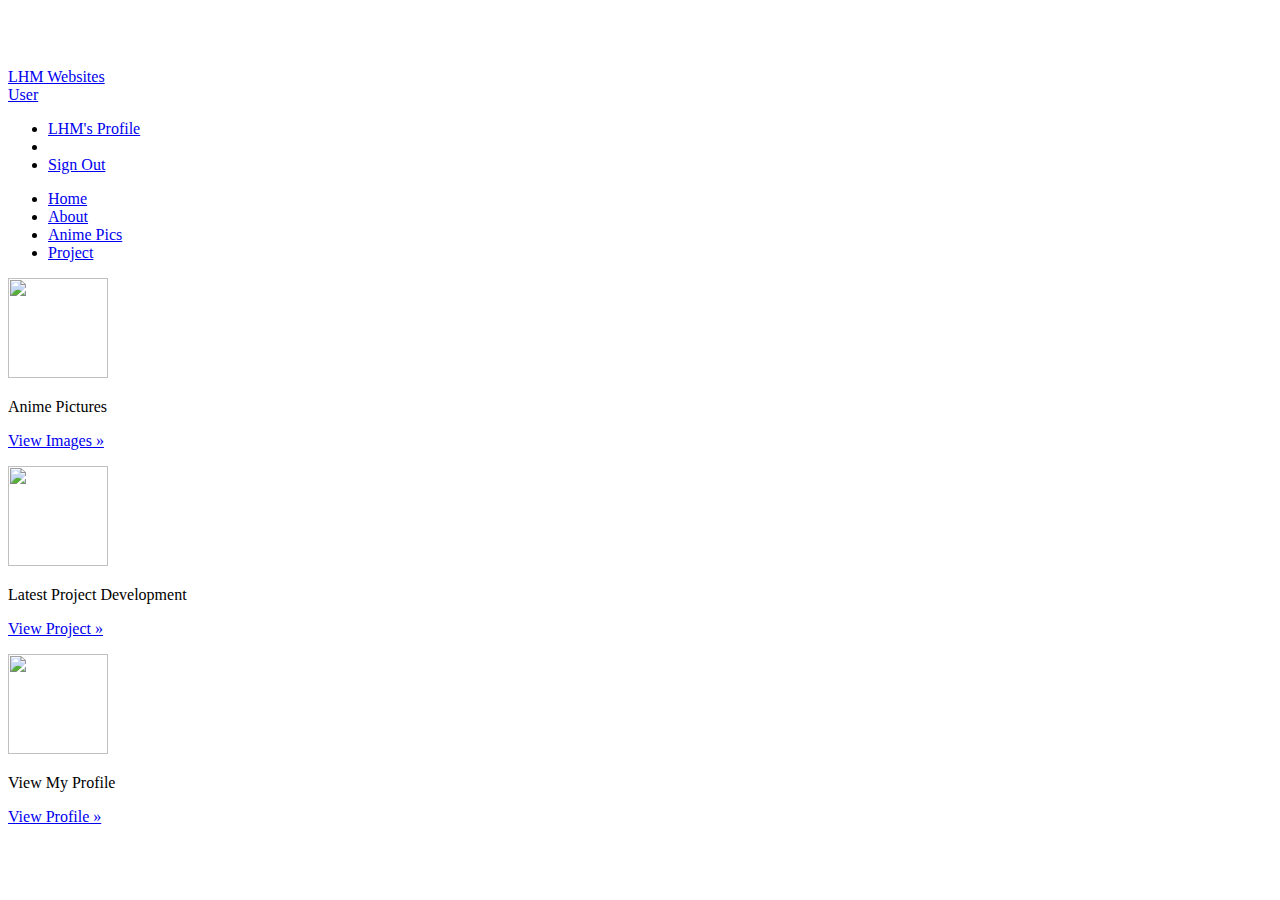
==== web/index.html @ f3db65f2 "By @LeonHazard" ====
<!-- Create By LeonHazardMajestic -->
<!DOCTYPE html>
<html>
    <head>
<link rel="apple-touch-icon" sizes="57x57" href="icon/apple-icon-57x57.png">
<link rel="apple-touch-icon" sizes="60x60" href="icon/apple-icon-60x60.png">
<link rel="apple-touch-icon" sizes="72x72" href="icon/apple-icon-72x72.png">
<link rel="apple-touch-icon" sizes="76x76" href="icon/apple-icon-76x76.png">
<link rel="apple-touch-icon" sizes="114x114" href="icon/apple-icon-114x114.png">
<link rel="apple-touch-icon" sizes="120x120" href="icon/apple-icon-120x120.png">
<link rel="apple-touch-icon" sizes="144x144" href="icon/apple-icon-144x144.png">
<link rel="apple-touch-icon" sizes="152x152" href="icon/apple-icon-152x152.png">
<link rel="apple-touch-icon" sizes="180x180" href="icon/apple-icon-180x180.png">
<link rel="icon" type="image/png" sizes="192x192"  href="icon/android-icon-192x192.png">
<link rel="icon" type="image/png" sizes="32x32" href="icon/favicon-32x32.png">
<link rel="icon" type="image/png" sizes="96x96" href="icon/favicon-96x96.png">
<link rel="icon" type="image/png" sizes="16x16" href="icon/favicon-16x16.png">
<link rel="manifest" href="icon/manifest.json">
<meta name="msapplication-TileColor" content="#ffffff">
<meta name="msapplication-TileImage" content="icon/ms-icon-144x144.png">
<meta name="theme-color" content="#ffffff">
        <meta name="viewport" content="width=device-width, initial-scale=1.0">
        <meta name="description" content="">
        <meta name="author" content="">

        <script type="text/javascript" src="js/loadWelcome.js"></script>
        <script type="text/javascript">window.onload = getWelcome;</script>

        <!-- Le styles -->
        <link rel="stylesheet" href="css/bootstrap.css">
        <link rel="stylesheet" href="css/bootstrap-responsive.css" type="text/css"/>
        <link rel="stylesheet" href="css/style.css" type="text/css"/>

        <style type="text/css">
            body {
                padding-top: 60px;
                padding-bottom: 40px;
            }
        </style>

        <!-- Le HTML5 shim, for IE6-8 support of HTML5 elements -->
        <!--[if lt IE 9]>
          <script src="http://html5shim.googlecode.com/svn/trunk/html5.js"></script>
        <![endif]-->

        <title>LHM Websites</title>
    </head>
    <body>
        <div class="navbar navbar-fixed-top">
            <div class="navbar-inner">
                <div class="container-fluid">
                    <a class="btn btn-navbar" data-toggle="collapse" data-target=".nav-collapse">
                        <span class="icon-bar"></span>
                        <span class="icon-bar"></span>
                        <span class="icon-bar"></span>
                    </a>
                    <a class="brand" href="index.html">LHM Websites</a>
                    <div class="btn-group pull-right">
                        <a class="btn dropdown-toggle" data-toggle="dropdown" href="#">
                            <i class="icon-user"></i> User
                            <span class="caret"></span>
                        </a>
                        <ul class="dropdown-menu">
                            <li><a href="https://LeonHazardMajestic.github.io">LHM's Profile</a></li>
                            <li class="divider"></li>
                            <li><a href="https://ZeroLegions.github.io">Sign Out</a></li>
                        </ul>
                    </div>
                    <div class="nav-collapse">
                        <ul class="nav">
                            <li class="active"><a href="index.html">Home</a></li>
                            <li><a href="about.html">About</a></li>
                            <li><a href="image.html">Anime Pics</a></li>
                            <li><a href="gamelist.html">Project</a></li>
                        </ul>
                    </div><!--/.nav-collapse -->
                </div>
            </div>
        </div>

        <div class="container-fluid">
            <div class="row-fluid">
                <div class="span9">
                    <div id="welcome" class="hero-unit">
                        <!-- The content for this element is being set by 
                        the getWelcome() JS function during window.onload 
                        -->
                    </div>
                    <div class="row-fluid">
                        <div class="span4">
                            <img class="thumb" src="img/001 (10).jpg" width="100" height="100"/>
                            <p> Anime Pictures </p>
                            <p><a class="btn" href="image.html"> View Images &raquo;</a></p>
                        </div><!--/span-->
                        <div class="span4">
                            <img class="thumb" src="img/17 - 1 (14).png" width="100" height="100"/>
                            <p> Latest Project Development </p>
                            <p><a class="btn" href="gamelist.html">View Project &raquo;</a></p>
                        </div><!--/span-->
                        <div class="span4">
                            <img class="thumb" src="img/17 - 1 (2).jpg" width="100" height="100"/>
                            <p> View My Profile </p>
                            <p><a class="btn" href="https://LeonHazardMajestic.github.io">View Profile &raquo;</a></p>
                        </div><!--/span-->
                    </div><!--/row-->
                </div><!--/span-->
            </div><!--/row-->

            <!-- TODO Add Footer element here -->
             

        <script src="js/jquery.js"></script>
        <script src="js/bootstrap-transition.js"></script>
        <script src="js/bootstrap-alert.js"></script>
        <script src="js/bootstrap-modal.js"></script>
        <script src="js/bootstrap-dropdown.js"></script>
        <script src="js/bootstrap-scrollspy.js"></script>
        <script src="js/bootstrap-tab.js"></script>
        <script src="js/bootstrap-tooltip.js"></script>
        <script src="js/bootstrap-popover.js"></script>
        <script src="js/bootstrap-button.js"></script>
        <script src="js/bootstrap-collapse.js"></script>
        <script src="js/bootstrap-carousel.js"></script>
        <script src="js/bootstrap-typeahead.js"></script>

    </body>
</html>
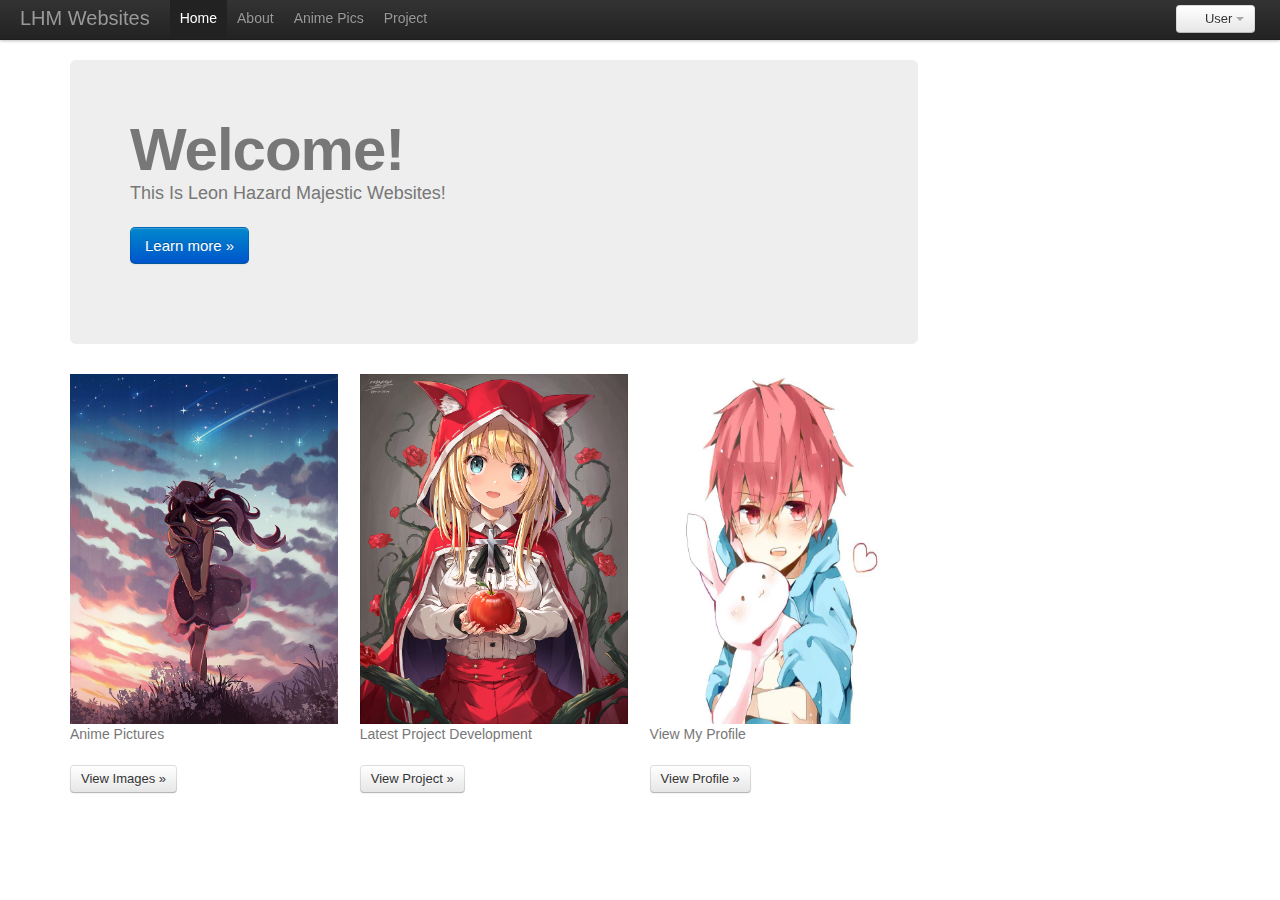
==== commit f6aa5f5a: "Update index.html" ====
--- a/web/index.html
+++ b/web/index.html
@@ -69,9 +69,9 @@
                     <div class="nav-collapse">
                         <ul class="nav">
                             <li class="active"><a href="index.html">Home</a></li>
-                            <li><a href="about.html">About</a></li>
-                            <li><a href="image.html">Anime Pics</a></li>
-                            <li><a href="gamelist.html">Project</a></li>
+                            <li><a href="about">About</a></li>
+                            <li><a href="image">Anime Pics</a></li>
+                            <li><a href="gamelist">Project</a></li>
                         </ul>
                     </div><!--/.nav-collapse -->
                 </div>
@@ -90,12 +90,12 @@
                         <div class="span4">
                             <img class="thumb" src="img/001 (10).jpg" width="100" height="100"/>
                             <p> Anime Pictures </p>
-                            <p><a class="btn" href="image.html"> View Images &raquo;</a></p>
+                            <p><a class="btn" href="image"> View Images &raquo;</a></p>
                         </div><!--/span-->
                         <div class="span4">
                             <img class="thumb" src="img/17 - 1 (14).png" width="100" height="100"/>
                             <p> Latest Project Development </p>
-                            <p><a class="btn" href="gamelist.html">View Project &raquo;</a></p>
+                            <p><a class="btn" href="gamelist">View Project &raquo;</a></p>
                         </div><!--/span-->
                         <div class="span4">
                             <img class="thumb" src="img/17 - 1 (2).jpg" width="100" height="100"/>
--- a/web/css/style.css
+++ b/web/css/style.css
@@ -0,0 +1,445 @@
+/* 
+    Document   : style
+    Created on : Aug 19, 2012, 12:32:23 PM
+    Author     : jb
+    Description:
+        Purpose of the stylesheet follows.
+*/
+
+.thumb {
+    width: 300px;
+    height: 350px;
+}
+
+.fancy {
+    font-family: sans-serif;
+    font-size: 16px;
+    padding: 3px;
+}
+
+.restDetails {
+    font-size: 16px;
+    font-weight: bold;
+    display:none;
+    background: #333;
+    color: white;
+    border: 2px solid #ddd;
+    padding: 10px;
+    padding-bottom: 5px;
+    position: relative;
+    width: 250px;
+    box-shadow: 0px 0px 20px #004ab3; /* CSS3 */
+    -moz-box-shadow: 0px 0px 20px #004ab3; /* Firefox */
+    -webkit-box-shadow: 0px 0px 20px #004ab3; /* Safari, Chrome */
+    border-radius:15px 15px 15px 15px;
+    -moz-border-radius: 15px; /* Firefox */
+    -webkit-border-radius: 15px; /* Safari, Chrome */
+}
+
+/***************************
+* Start of popup CSS
+****************************/
+#mask {
+    display: none;
+    background: #999; 
+    position: fixed; left: 0; top: 0; 
+    z-index: 10;
+    width: 100%; height: 100%;
+    opacity: 0.8;
+    z-index: 999;
+}
+
+img.avatar{
+    width: 60px;
+    height: 60px;
+}
+
+.tweet-popup{
+    display:none;
+    background: #333;
+    padding: 10px; 	
+    border: 2px solid #ddd;
+    float: left;
+    font-size: 1.2em;
+    position: fixed;
+    top: 50%; left: 50%;
+    z-index: 99999;
+    box-shadow: 0px 0px 20px #999; /* CSS3 */
+    -moz-box-shadow: 0px 0px 20px #999; /* Firefox */
+    -webkit-box-shadow: 0px 0px 20px #999; /* Safari, Chrome */
+    border-radius:3px 3px 3px 3px;
+    -moz-border-radius: 3px; /* Firefox */
+    -webkit-border-radius: 3px; /* Safari, Chrome */
+}
+
+img.btn_close { /* Position the close button */
+    float: right; 
+    margin: -28px -28px;
+    opacity: 1.0;
+}
+
+fieldset { 
+    border:none; 
+}
+
+form.signin .tweetbox label { 
+    display:block; 
+    padding-bottom:7px; 
+}
+
+form.signin .tweetbox span { 
+    display:block;
+}
+
+form.signin p, form.signin span { 
+    color:#999; 
+    font-size:16px; 
+    line-height:18px;
+    font-weight: bolder;
+} 
+
+form.signin .tweetbox input { 
+    background:#666666; 
+    border-bottom:1px solid #333;
+    border-left:1px solid #000;
+    border-right:1px solid #333;
+    border-top:1px solid #000;
+    color:#fff; 
+    border-radius: 3px 3px 3px 3px;
+    -moz-border-radius: 3px;
+    -webkit-border-radius: 3px;
+    font:13px Arial, Helvetica, sans-serif;
+    padding:6px 6px 4px;
+    width:200px;
+}
+
+form.signin input:-moz-placeholder { color:#bbb; text-shadow:0 0 2px #000; }
+form.signin input::-webkit-input-placeholder { color:#bbb; text-shadow:0 0 2px #000;  }
+
+.button { 
+    background: -moz-linear-gradient(center top, #f3f3f3, #dddddd);
+    background: -webkit-gradient(linear, left top, left bottom, from(#f3f3f3), to(#dddddd));
+    background:  -o-linear-gradient(top, #f3f3f3, #dddddd);
+    filter: progid:DXImageTransform.Microsoft.gradient(startColorStr='#f3f3f3', EndColorStr='#dddddd');
+    border-color:#000; 
+    border-width:1px;
+    border-radius:4px 4px 4px 4px;
+    -moz-border-radius: 4px;
+    -webkit-border-radius: 4px;
+    color:#333;
+    cursor:pointer;
+    display:inline-block;
+    padding:6px 6px 4px;
+    margin-top:10px;
+    font:12px; 
+    width:214px;
+}
+.button:hover { background:#ddd; }
+
+#tweetText{
+    color: #999 !important;
+    font-size: 12px;
+}
+#dataSource{
+    font-size: 0.7em;
+    color: #999 !important;
+}
+@import url(https://fonts.googleapis.com/css?family=Lato:300italic,700italic,300,700);
+
+body {
+  padding:50px;
+  font:14px/1.5 Lato, "Helvetica Neue", Helvetica, Arial, sans-serif;
+  color:#777;
+  font-weight:300;
+}
+
+h1, h2, h3, h4, h5, h6 {
+  color:#222;
+  margin:0 0 20px;
+}
+
+p, ul, ol, table, pre, dl, intro {
+  margin:0 0 20px;
+}
+
+hlinks {
+  color: #63a35c;
+  font-weight: 400;
+  text-decoration: none;
+}
+
+
+intro {
+  margin: 0 0 20px;
+  color: #393939;
+  font-weight: 400;
+  text-decoration: none;
+}
+
+h1, h2, h3 {
+  line-height:1.1;
+}
+
+h1 {
+  font-size:28px;
+}
+
+h2 {
+  color:#393939;
+}
+
+h3, h4, h5, h6 {
+  color:#494949;
+}
+
+a {
+  color:#39c;
+  font-weight:400;
+  text-decoration:none;
+}
+
+a small {
+  font-size:11px;
+  color:#777;
+  margin-top:-0.6em;
+  display:block;
+}
+
+.wrapper {
+  width:860px;
+  margin:0 auto;
+}
+
+blockquote {
+  border-left:1px solid #e5e5e5;
+  margin:0;
+  padding:0 0 0 20px;
+  font-style:italic;
+}
+
+code, pre {
+  font-family:Monaco, Bitstream Vera Sans Mono, Lucida Console, Terminal;
+  color:#333;
+  font-size:12px;
+}
+
+pre {
+  padding:8px 15px;
+  background: #f8f8f8;  
+  border-radius:5px;
+  border:1px solid #e5e5e5;
+  overflow-x: auto;
+}
+
+table {
+  width:100%;
+  border-collapse:collapse;
+}
+
+th, td {
+  text-align:left;
+  padding:5px 10px;
+  border-bottom:1px solid #e5e5e5;
+}
+
+dt {
+  color:#444;
+  font-weight:700;
+}
+
+th {
+  color:#444;
+}
+
+img {
+  max-width:100%;
+}
+
+header {
+  width:270px;
+  float:left;
+  position:fixed;
+}
+
+header ul {
+  list-style:none;
+  height:40px;
+  
+  padding:0;
+  
+  background: #eee;
+  background: -moz-linear-gradient(top, #f8f8f8 0%, #dddddd 100%);
+  background: -webkit-gradient(linear, left top, left bottom, color-stop(0%,#f8f8f8), color-stop(100%,#dddddd));
+  background: -webkit-linear-gradient(top, #f8f8f8 0%,#dddddd 100%);
+  background: -o-linear-gradient(top, #f8f8f8 0%,#dddddd 100%);
+  background: -ms-linear-gradient(top, #f8f8f8 0%,#dddddd 100%);
+  background: linear-gradient(top, #f8f8f8 0%,#dddddd 100%);
+  
+  border-radius:5px;
+  border:1px solid #d2d2d2;
+  box-shadow:inset #fff 0 1px 0, inset rgba(0,0,0,0.03) 0 -1px 0;
+  width:270px;
+}
+
+header li {
+  width:89px;
+  float:left;
+  border-right:1px solid #d2d2d2;
+  height:40px;
+}
+
+header ul a hlinks {
+  line-height:1;
+  font-size:11px;
+  color:#999;
+  display:block;
+  text-align:center;
+  padding-top:6px;
+  height:40px;
+}
+
+strong {
+  color:#222;
+  font-weight:700;
+}
+
+header ul li + li {
+  width:88px;
+  border-left:1px solid #fff;
+}
+
+header ul li + li + li {
+  border-right:none;
+  width:89px;
+}
+
+header ul a hlinks strong {
+  font-size:14px;
+  display:block;
+  color:#222;
+}
+
+section {
+  width:500px;
+  float:right;
+  padding-bottom:50px;
+}
+
+small {
+  font-size:11px;
+}
+
+hr {
+  border:0;
+  background:#e5e5e5;
+  height:1px;
+  margin:0 0 20px;
+}
+
+footer {
+  width:270px;
+  float:left;
+  position:fixed;
+  bottom:50px;
+}
+itms {
+    width: 30%;
+    padding-bottom: 30%; /* = width for a square aspect ratio */
+}
+.square {
+    float:left;
+    position: relative;
+    width: 30%;
+    padding-bottom : 30%; /* = width for a 1:1 aspect ratio */
+    margin:1.66%;
+    overflow:hidden;
+}
+
+.content {
+    position:absolute;
+    height:80%; /* = 100% - 2*10% padding */
+    width:90%; /* = 100% - 2*5% padding */
+    padding: 10% 5%;
+}
+.table{
+    display:table;
+    height:100%;
+    width:100%;
+}
+.table-cell{
+    display:table-cell;
+    vertical-align:middle;
+    height:100%;
+    width:100%;
+}
+
+@media print, screen and (max-width: 960px) {
+  
+  div.wrapper {
+    width:auto;
+    margin:0;
+  }
+  
+  header, section, footer {
+    float:none;
+    position:static;
+    width:auto;
+  }
+  
+  header {
+    padding-right:320px;
+  }
+  
+  section {
+    border:1px solid #e5e5e5;
+    border-width:1px 0;
+    padding:20px 0;
+    margin:0 0 20px;
+  }
+  
+  header a hlinks small {
+    display:inline;
+  }
+  
+  header ul {
+    position:absolute;
+    right:50px;
+    top:52px;
+  }
+}
+
+@media print, screen and (max-width: 720px) {
+  body {
+    word-wrap:break-word;
+  }
+  
+  header {
+    padding:0;
+  }
+  
+  header ul, header p.view {
+    position:static;
+  }
+  
+  pre, code {
+    word-wrap:normal;
+  }
+}
+
+@media print, screen and (max-width: 480px) {
+  body {
+    padding:15px;
+  }
+  
+  header ul {
+    display:none;
+  }
+}
+
+@media print {
+  body {
+    padding:0.4in;
+    font-size:12pt;
+    color:#444;
+  }
+}
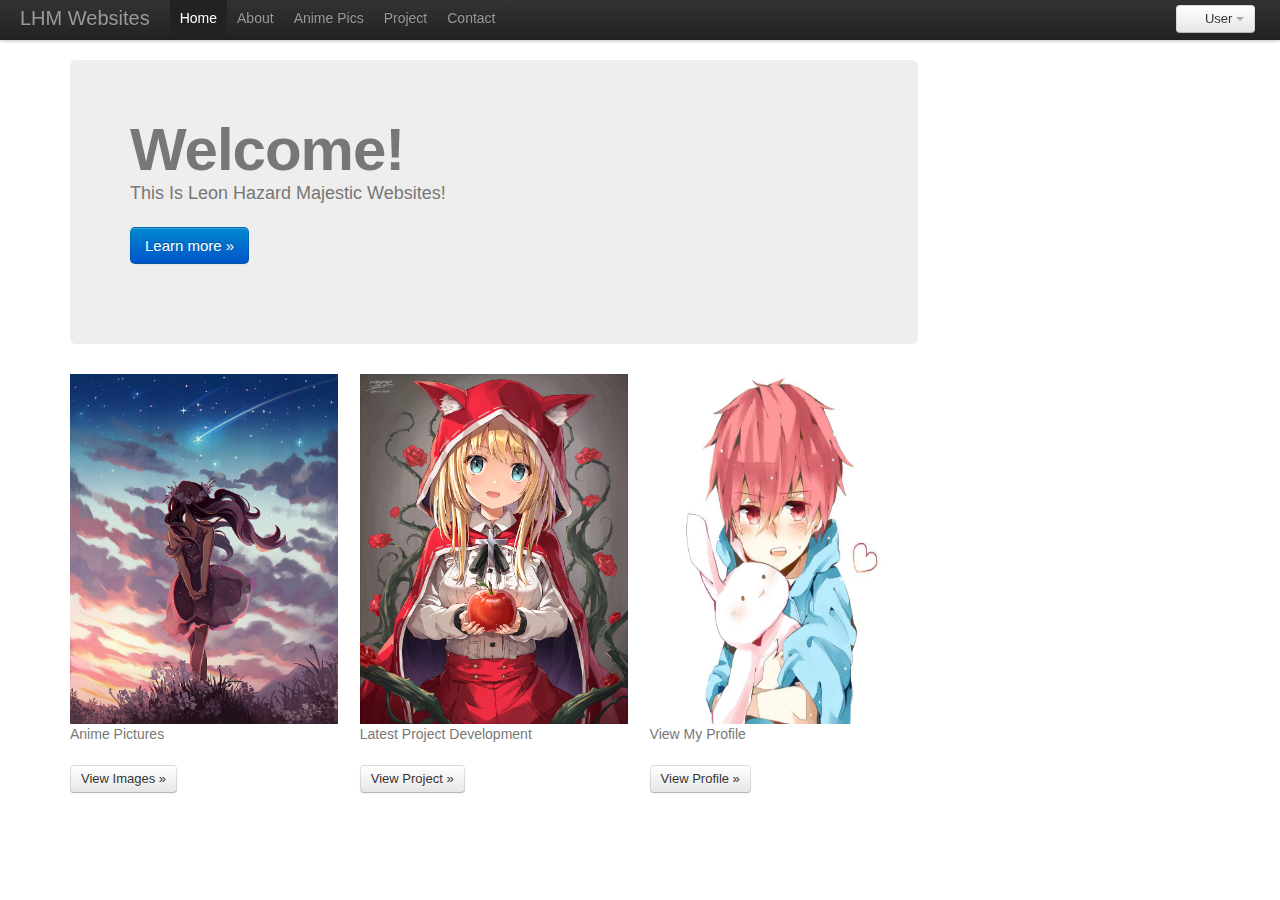
==== commit ad570dfc: "Update index.html" ====
--- a/web/index.html
+++ b/web/index.html
@@ -54,7 +54,7 @@
                         <span class="icon-bar"></span>
                         <span class="icon-bar"></span>
                     </a>
-                    <a class="brand" href="index.html">LHM Websites</a>
+                    <a class="brand" href="https://ZeroLegions.github.io/web/">LHM Websites</a>
                     <div class="btn-group pull-right">
                         <a class="btn dropdown-toggle" data-toggle="dropdown" href="#">
                             <i class="icon-user"></i> User
@@ -68,10 +68,11 @@
                     </div>
                     <div class="nav-collapse">
                         <ul class="nav">
-                            <li class="active"><a href="index.html">Home</a></li>
+                            <li class="active"><a href="https://ZeroLegions.github.io/web/">Home</a></li>
                             <li><a href="about">About</a></li>
                             <li><a href="image">Anime Pics</a></li>
-                            <li><a href="gamelist">Project</a></li>
+                            <li><a href="#">Project</a></li>
+                            <li><a href="contact.html">Contact</a></li>
                         </ul>
                     </div><!--/.nav-collapse -->
                 </div>
